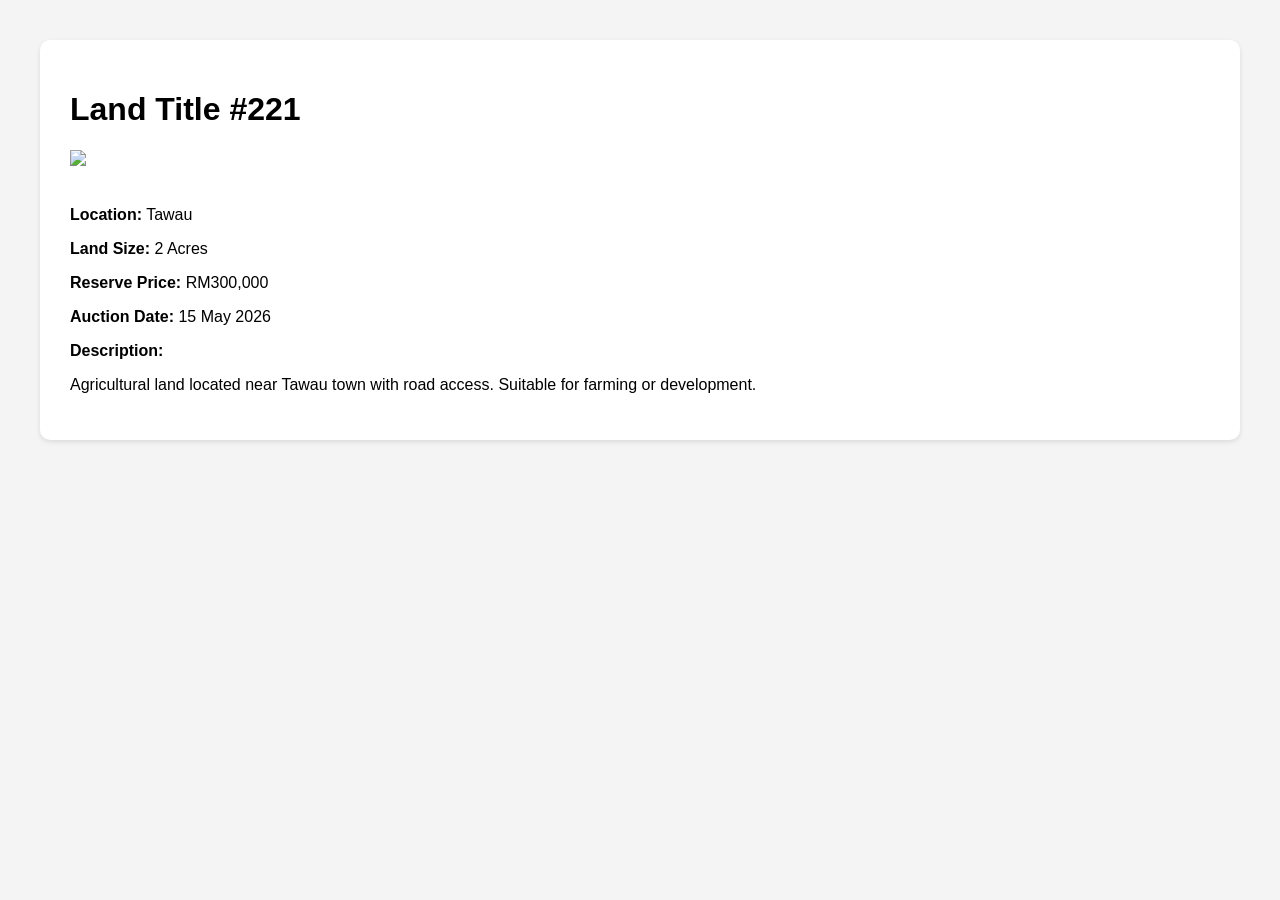
==== property1.html @ 59992248 "Rename property.html to property1.html" ====
<!DOCTYPE html>
<html>

<head>
<title>Land Title #221</title>

<style>

body{
font-family:Arial;
background:#f4f4f4;
margin:40px;
}

.container{
background:white;
padding:30px;
border-radius:10px;
box-shadow:0 2px 5px rgba(0,0,0,0.1);
}

img{
max-width:500px;
margin-bottom:20px;
}

</style>

</head>

<body>

<div class="container">

<h1>Land Title #221</h1>

<img src="https://via.placeholder.com/500x300">

<p><strong>Location:</strong> Tawau</p>

<p><strong>Land Size:</strong> 2 Acres</p>

<p><strong>Reserve Price:</strong> RM300,000</p>

<p><strong>Auction Date:</strong> 15 May 2026</p>

<p><strong>Description:</strong></p>

<p>
Agricultural land located near Tawau town with road access.
Suitable for farming or development.
</p>

</div>

</body>

</html>
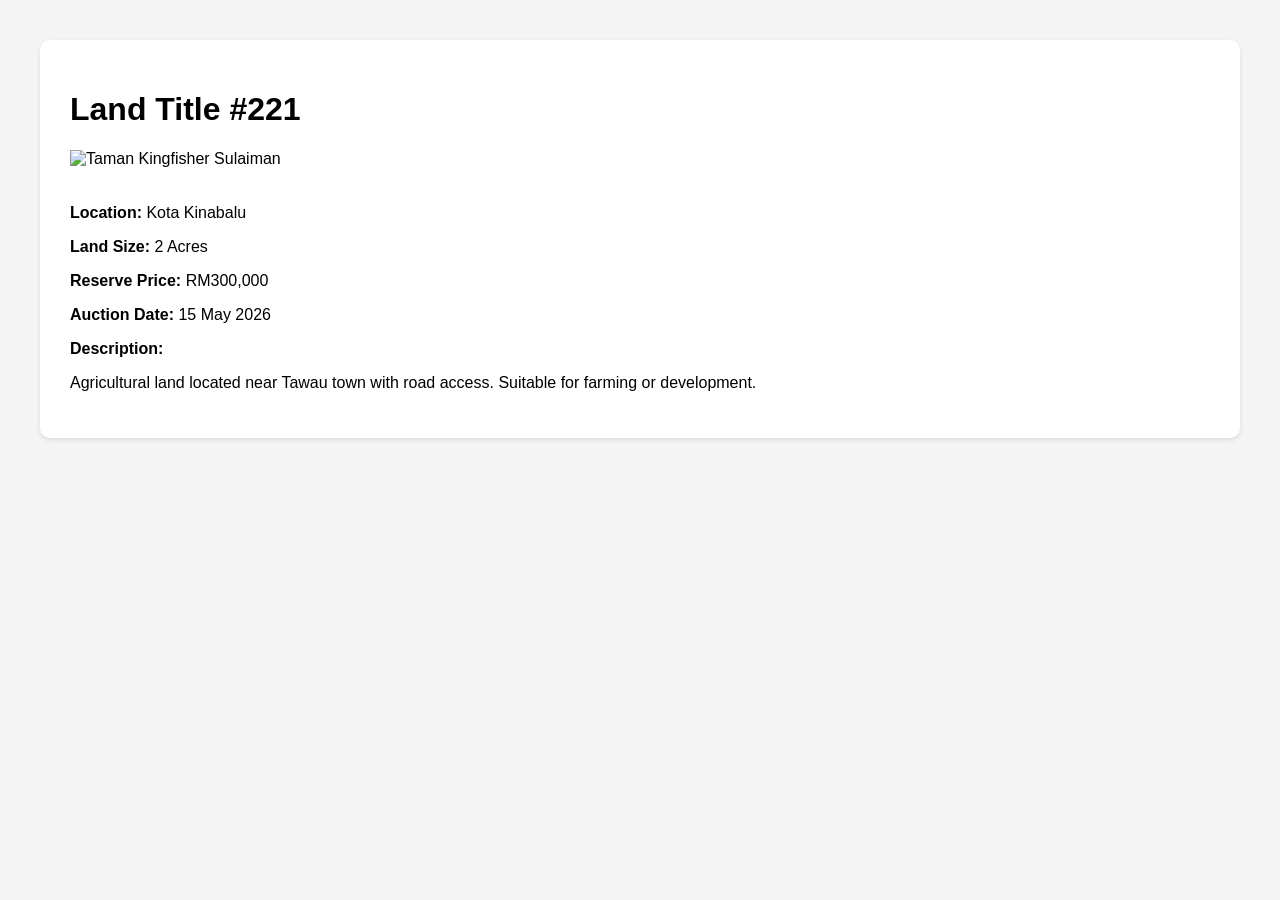
==== commit 9e0b044e: "Update property1.html" ====
--- a/property1.html
+++ b/property1.html
@@ -2,7 +2,7 @@
 <html>
 
 <head>
-<title>Land Title #221</title>
+<title>Taman Kingfisher Sulaiman</title>
 
 <style>
 
@@ -34,9 +34,9 @@
 
 <h1>Land Title #221</h1>
 
-<img src="https://via.placeholder.com/500x300">
+<img src="kingfisher.jpg" alt="Taman Kingfisher Sulaiman">
 
-<p><strong>Location:</strong> Tawau</p>
+<p><strong>Location:</strong> Kota Kinabalu</p>
 
 <p><strong>Land Size:</strong> 2 Acres</p>
 
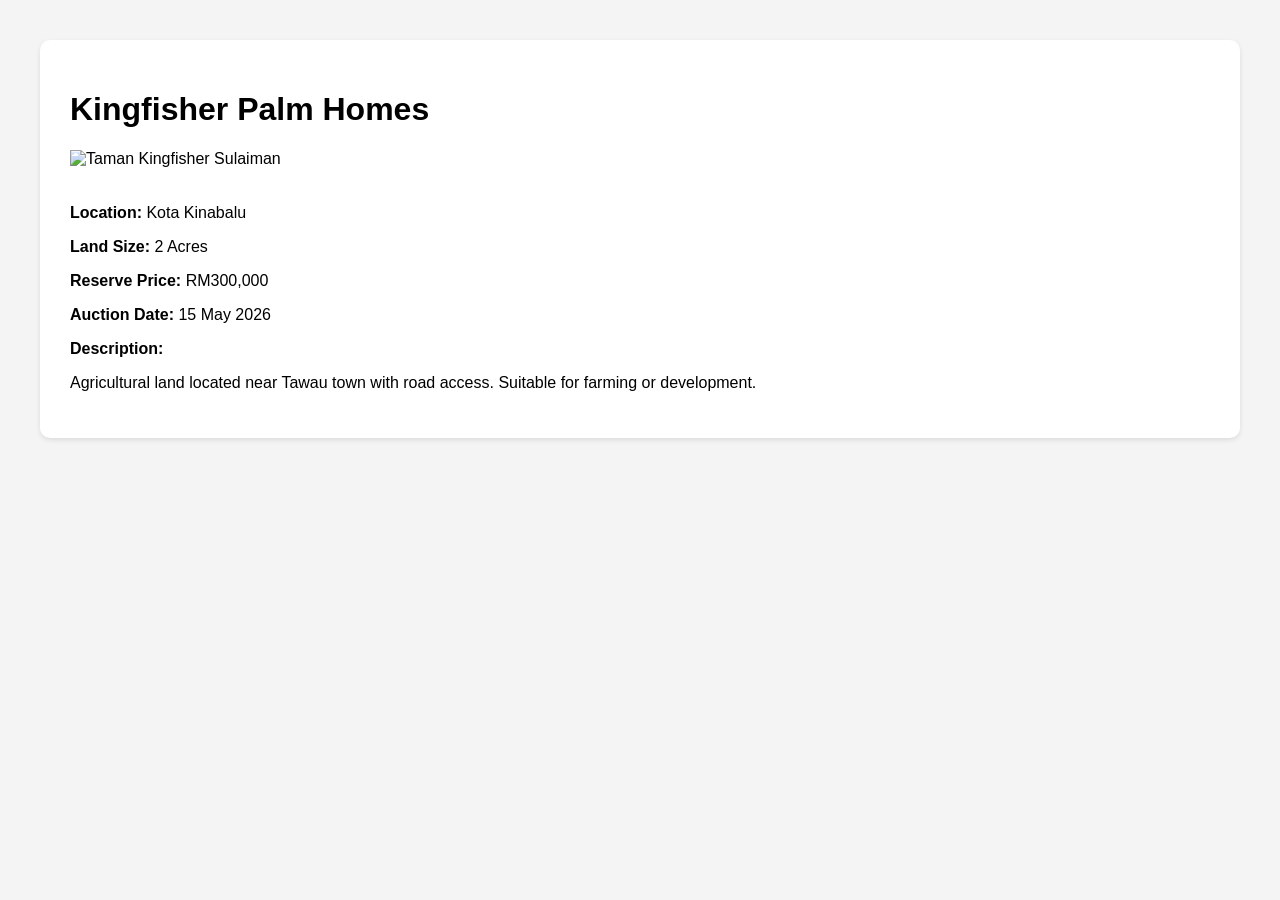
==== commit ad8c07ae: "Update property1.html" ====
--- a/property1.html
+++ b/property1.html
@@ -32,7 +32,7 @@
 
 <div class="container">
 
-<h1>Land Title #221</h1>
+<h1>Kingfisher Palm Homes</h1>
 
 <img src="kingfisher.jpg" alt="Taman Kingfisher Sulaiman">
 
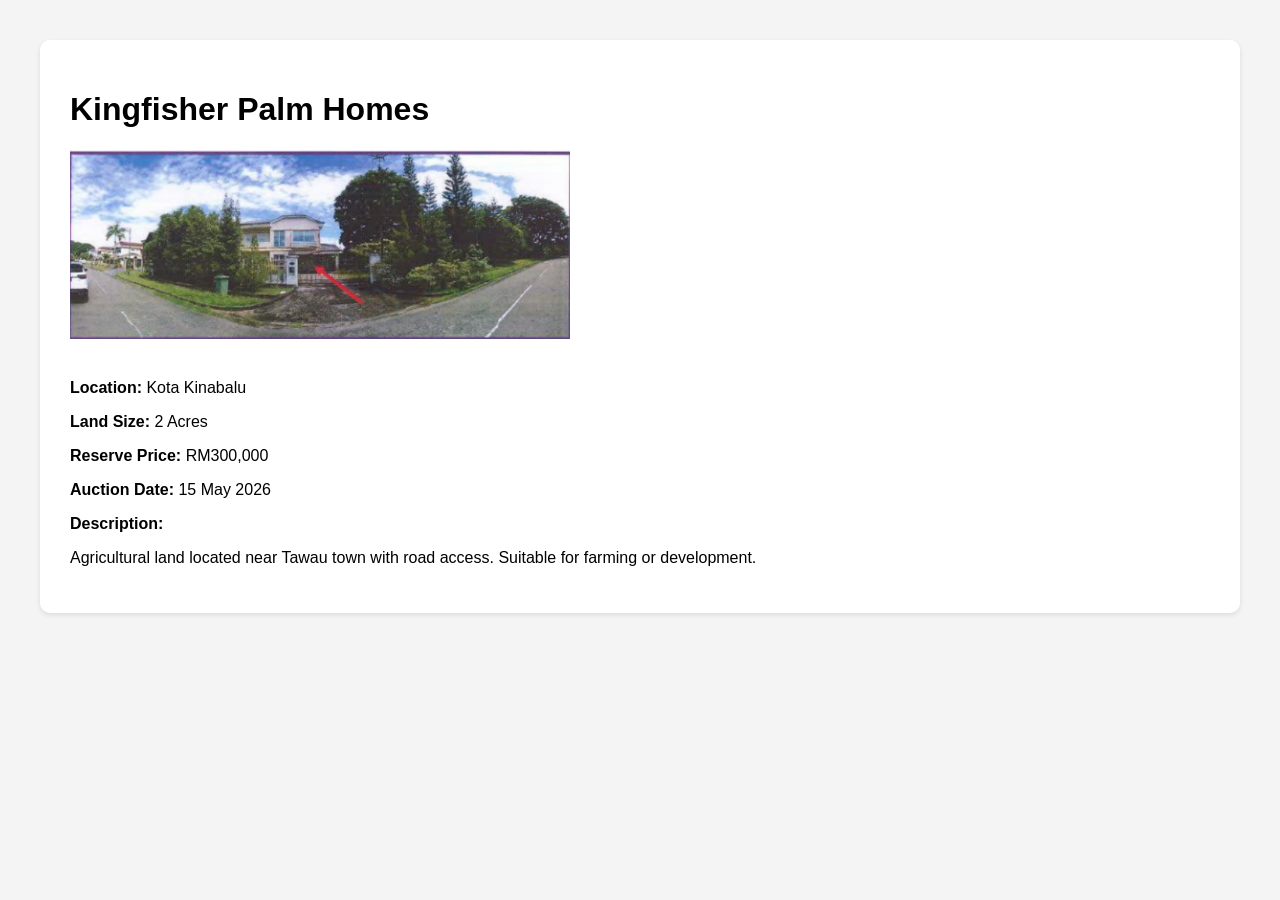
==== commit ad5e51e2: "Update property1.html" ====
--- a/property1.html
+++ b/property1.html
@@ -34,7 +34,7 @@
 
 <h1>Kingfisher Palm Homes</h1>
 
-<img src="kingfisher.jpg" alt="Taman Kingfisher Sulaiman">
+<img src="kingfisher" alt="Taman Kingfisher Sulaiman">
 
 <p><strong>Location:</strong> Kota Kinabalu</p>
 
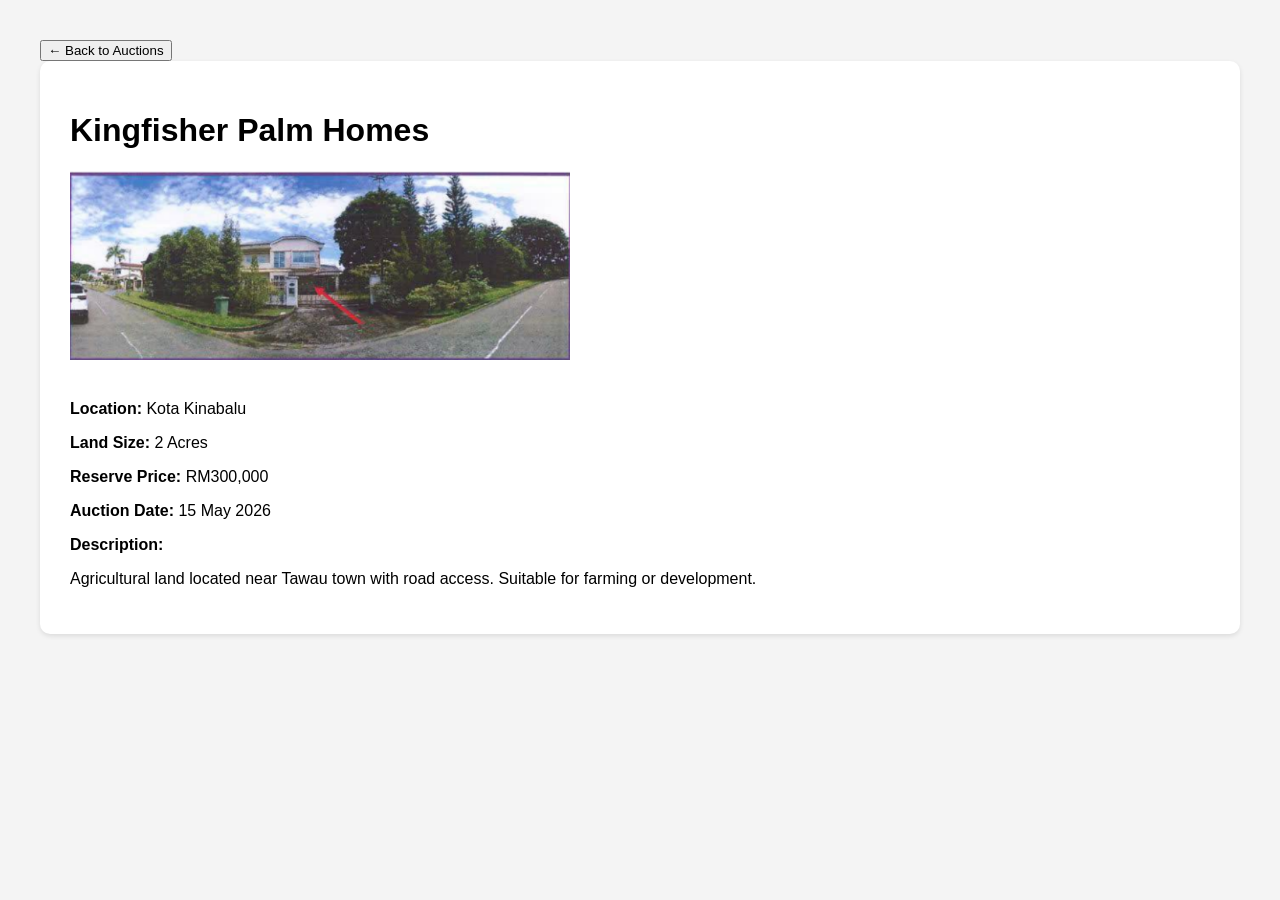
==== commit 0296d9ce: "Update property1.html" ====
--- a/property1.html
+++ b/property1.html
@@ -30,6 +30,10 @@
 
 <body>
 
+<a href="index.html">
+<button>← Back to Auctions</button>
+</a>
+
 <div class="container">
 
 <h1>Kingfisher Palm Homes</h1>
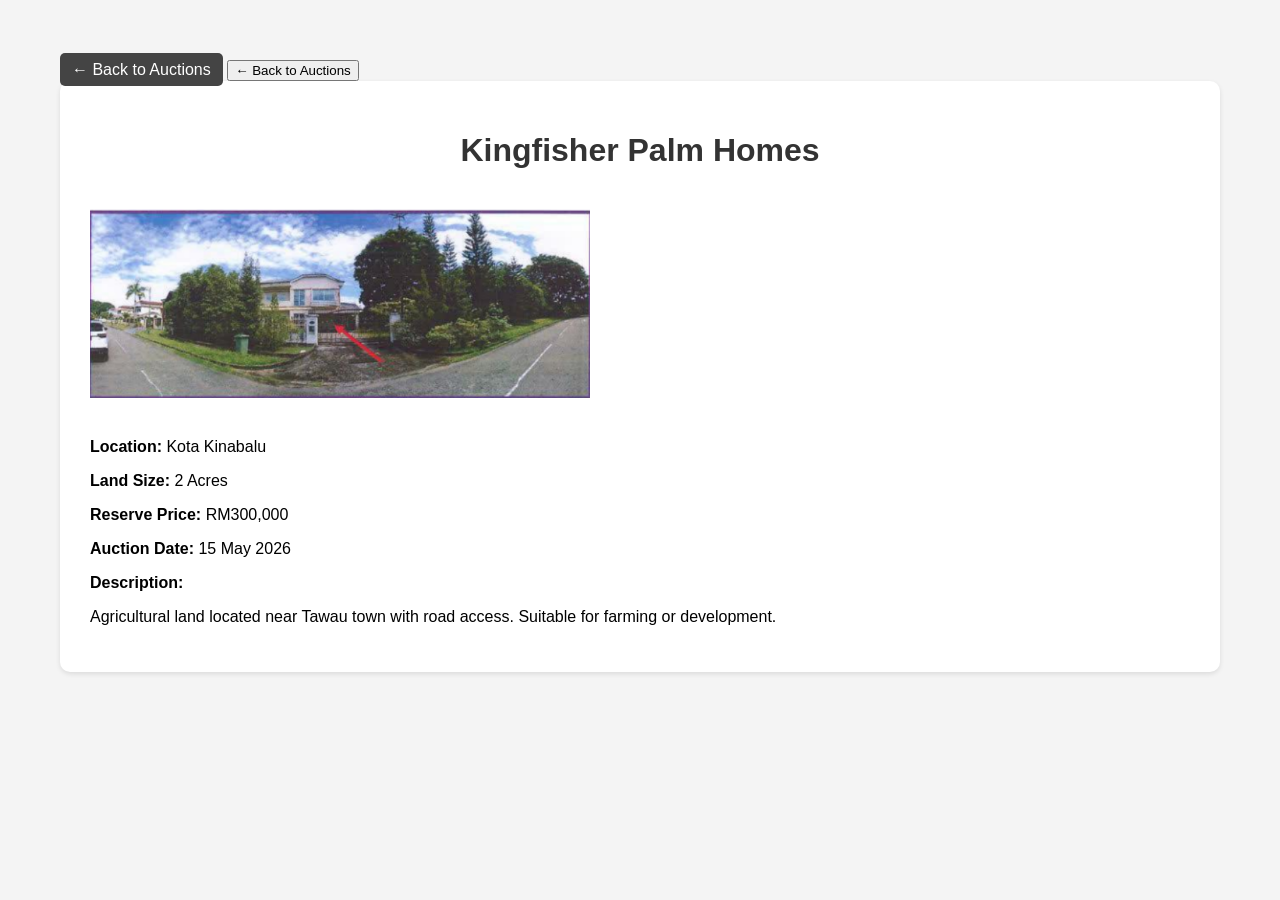
==== commit 1dd35f46: "Update property1.html" ====
--- a/property1.html
+++ b/property1.html
@@ -3,6 +3,7 @@
 
 <head>
 <title>Taman Kingfisher Sulaiman</title>
+  <link rel="stylesheet" href="style.css">
 
 <style>
 
@@ -29,6 +30,8 @@
 </head>
 
 <body>
+
+<a class="back-button" href="index.html">← Back to Auctions</a>
 
 <a href="index.html">
 <button>← Back to Auctions</button>
--- a/style.css
+++ b/style.css
@@ -0,0 +1,56 @@
+/* Body & general styles */
+body {
+  font-family: Arial, sans-serif;
+  background: #f5f5f5;
+  margin: 0;
+  padding: 20px;
+}
+
+/* Header */
+h1 {
+  color: #333;
+  text-align: center;
+  margin-bottom: 40px;
+}
+
+/* Auction list grid */
+#auction-list {
+  display: grid;
+  grid-template-columns: repeat(auto-fit, minmax(250px, 1fr));
+  gap: 20px;
+}
+
+/* Individual property card */
+.property {
+  background: white;
+  padding: 20px;
+  border-radius: 10px;
+  box-shadow: 0 2px 8px rgba(0,0,0,0.1);
+}
+
+/* Buttons */
+.property button {
+  background: #0077cc;
+  color: white;
+  border: none;
+  padding: 10px 15px;
+  border-radius: 5px;
+  cursor: pointer;
+}
+
+.property button:hover {
+  background: #005fa3;
+}
+
+/* Property titles */
+.property h3 {
+  margin-top: 0;
+}
+
+.back-button{
+background:#444;
+color:white;
+padding:8px 12px;
+border-radius:5px;
+text-decoration:none;
+}
